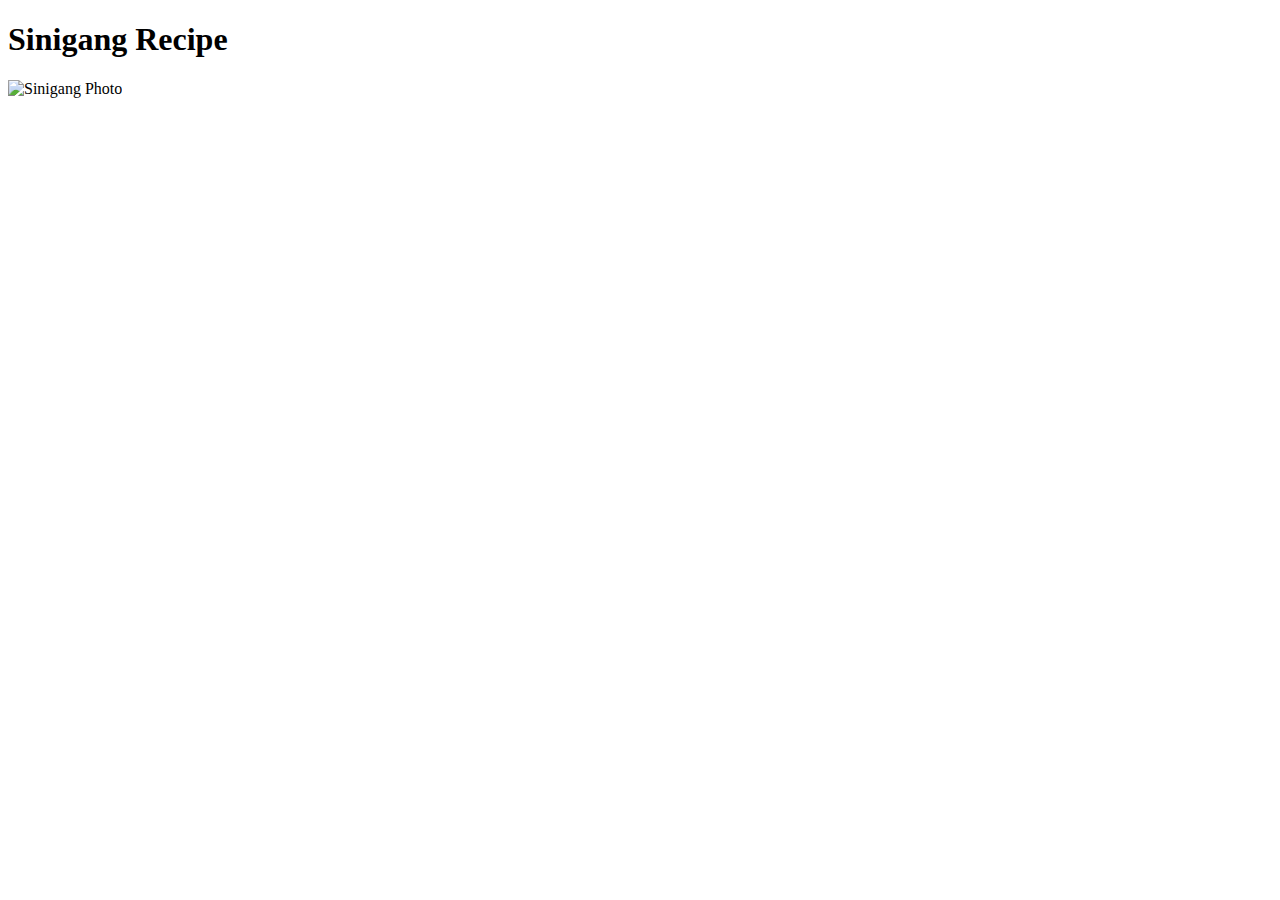
==== recipes/sinigang.html @ 0a3e7ca9 "index.html" ====
<!DOCTYPE html>
<html lang="en">
    <head>
        <meta charset="UTF-8">
        <meta http-equiv="X-UA=compatible" content="IE-edge">
        <meta name="viewport" content="width=device=width">
        <title>Sinigang</title>
    </head>
    <body>
        <h1>Sinigang Recipe</h1>
        <img src="https://www.yummy.ph/recipe/delicious-pork-sinigang-recipe-20191213" alt="Sinigang Photo">
        <h2></h2>
    </body>
</html>
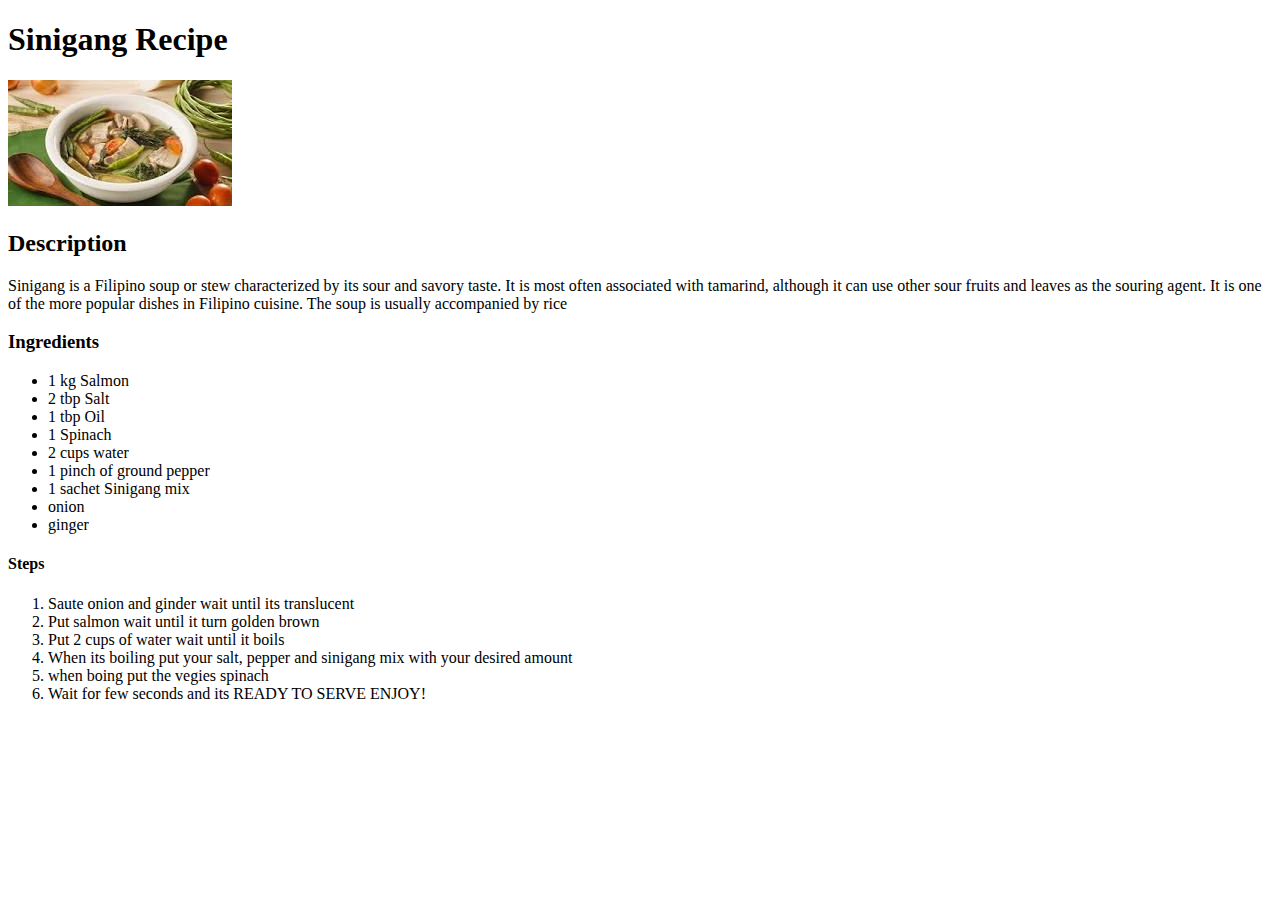
==== commit db620986: "index.html and recipes" ====
--- a/recipes/sinigang.html
+++ b/recipes/sinigang.html
@@ -2,13 +2,38 @@
 <html lang="en">
     <head>
         <meta charset="UTF-8">
-        <meta http-equiv="X-UA=compatible" content="IE-edge">
+        <meta http-equiv="X-UA-compatible" content="IE=edge">
         <meta name="viewport" content="width=device=width">
         <title>Sinigang</title>
     </head>
     <body>
         <h1>Sinigang Recipe</h1>
-        <img src="https://www.yummy.ph/recipe/delicious-pork-sinigang-recipe-20191213" alt="Sinigang Photo">
-        <h2></h2>
+        <img src="../images/sinigang.jpeg" alt="Sinigang Photo">
+        <h2>Description</h2>
+        <p>Sinigang is a Filipino soup or stew characterized by its sour and savory taste.
+            It is most often associated with tamarind, although it can use other sour fruits
+            and leaves as the souring agent. It is one of the more popular dishes in Filipino cuisine. 
+            The soup is usually accompanied by rice</p>
+        <h3>Ingredients</h3>
+        <ul>
+            <li>1 kg Salmon</li>
+            <li>2 tbp Salt</li>
+            <li>1 tbp Oil</li>
+            <li>1 Spinach</li>
+            <li>2 cups water</li>
+            <li>1 pinch of ground pepper</li>
+            <li>1 sachet Sinigang mix</li>
+            <li>  onion</li>
+            <li>  ginger</li>
+        </ul>
+        <h4>Steps</h4>
+        <ol>
+            <li>Saute onion and ginder wait until its translucent</li>
+            <li>Put salmon wait  until it turn golden brown</li>
+            <li>Put 2 cups of water wait until it boils</li>
+            <li>When its boiling put your salt, pepper and sinigang mix with your desired amount</li>
+            <li>when boing put the vegies spinach</li>
+            <li>Wait for few seconds and its READY TO SERVE ENJOY!</li>
+        </ol>
     </body>
 </html>